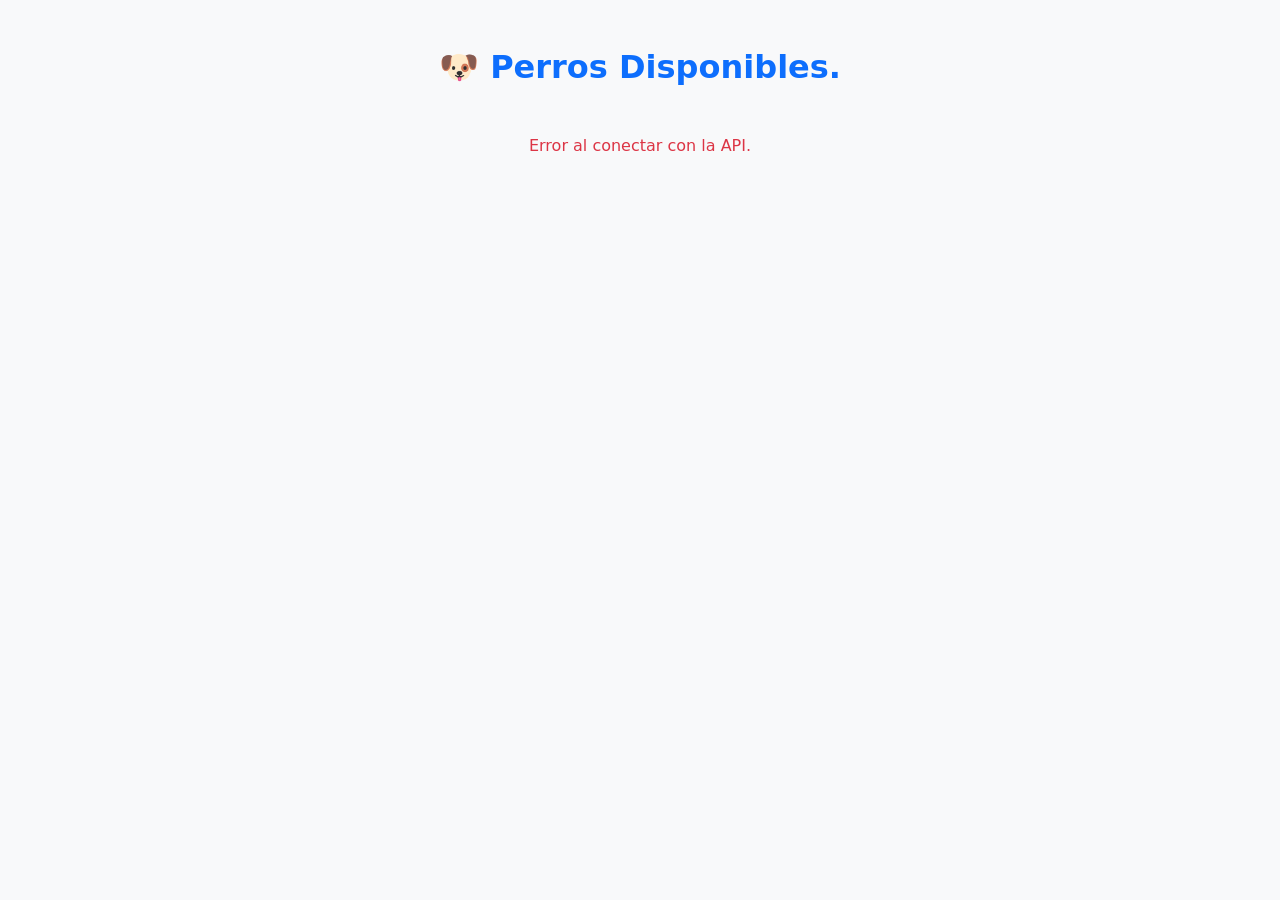
==== animales.html @ 5e803bbc "Se realizo la implementación dela API de perros de thedogapi y su visualización" ====
<!DOCTYPE html>
<html lang="es">
<head>
    <meta charset="UTF-8">
    <meta name="viewport" content="width=device-width, initial-scale=1.0">
    <title>Mascotas.</title>
    <link href="https://cdn.jsdelivr.net/npm/bootstrap@5.3.0/dist/css/bootstrap.min.css" rel="stylesheet">
    <link rel="stylesheet" href="css/perros.css">
    <script src="https://cdn.jsdelivr.net/npm/bootstrap@5.3.0/dist/js/bootstrap.bundle.min.js"></script>
    <script src="js/perros.js"></script>
</head>
<body class="bg-light">

    <div class="container mt-5">
        <h2 class="text-center mb-5 fw-bold text-primary">🐶 Perros Disponibles.</h2>
        
        <div id="contenedor-perros" class="row row-cols-1 row-cols-sm-2 row-cols-md-3 row-cols-lg-4 g-4">
            <div class="text-center w-100 my-5">
                <div class="spinner-border text-primary" role="status"></div>
                <p>Cargando perritos...</p>
            </div>
        </div>
    </div>
</body>
</html>
---- css/perros.css ----
.card-img-top {
    width: 100%;
    height: 200px;   
    object-fit: cover;  
    object-position: center;
}

.card {
    height: 100%;    
    transition: transform 0.2s;
}

.card:hover {
    transform: scale(1.02);
    box-shadow: 0 10px 20px rgba(0,0,0,0.1) ;
}

.card-body {
    display: flex;
    flex-direction: column;
    justify-content: space-between; 
}
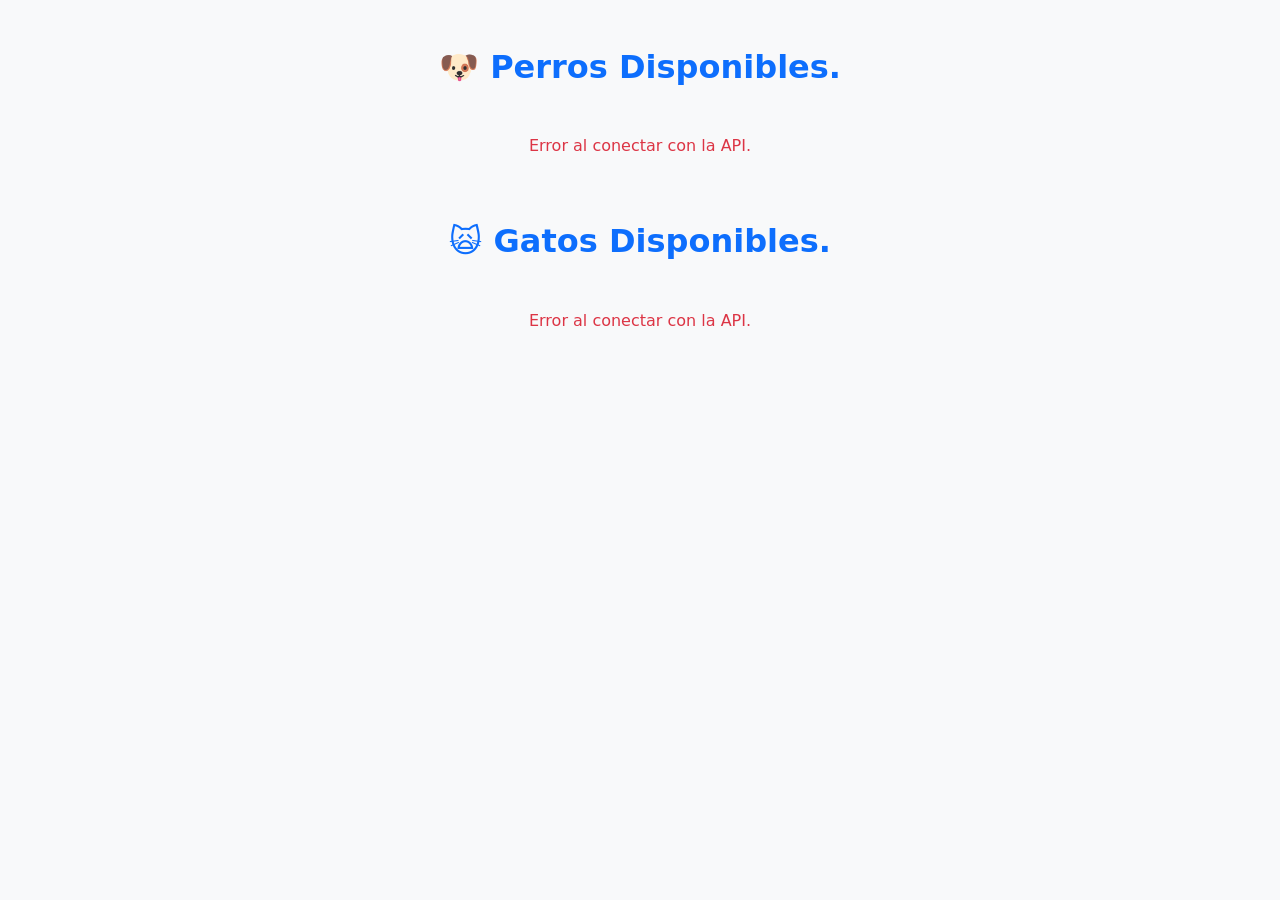
==== commit 0d662ffa: "Se agrega el API de los gatos de thecatapi con su visualizacion" ====
--- a/animales.html
+++ b/animales.html
@@ -6,8 +6,10 @@
     <title>Mascotas.</title>
     <link href="https://cdn.jsdelivr.net/npm/bootstrap@5.3.0/dist/css/bootstrap.min.css" rel="stylesheet">
     <link rel="stylesheet" href="css/perros.css">
+    <link rel="stylesheet" href="css/gatos.css">
     <script src="https://cdn.jsdelivr.net/npm/bootstrap@5.3.0/dist/js/bootstrap.bundle.min.js"></script>
     <script src="js/perros.js"></script>
+    <script src="js/gatos.js"></script>
 </head>
 <body class="bg-light">
 
@@ -21,5 +23,17 @@
             </div>
         </div>
     </div>
+
+    <div class="container mt-5">
+        <h2 class="text-center mb-5 fw-bold text-primary">🙀 Gatos Disponibles.</h2>
+        
+        <div id="contenedor-gatos" class="row row-cols-1 row-cols-sm-2 row-cols-md-3 row-cols-lg-4 g-4">
+            <div class="text-center w-100 my-5">
+                <div class="spinner-border text-primary" role="status"></div>
+                <p>Cargando gatitos...</p>
+            </div>
+        </div>
+    </div>
+
 </body>
 </html>
--- a/css/gatos.css
+++ b/css/gatos.css
@@ -0,0 +1,23 @@
+.card-img-top {
+    width: 100%;
+    height: 200px;   
+    object-fit: cover;  
+    object-position: center;
+}
+
+.card {
+    height: 100%;    
+    transition: transform 0.2s;
+}
+
+.card:hover {
+    transform: scale(1.02);
+    box-shadow: 0 10px 20px rgba(0,0,0,0.1) ;
+}
+
+.card-body {
+    display: flex;
+    flex-direction: column;
+    justify-content: space-between; 
+}
+
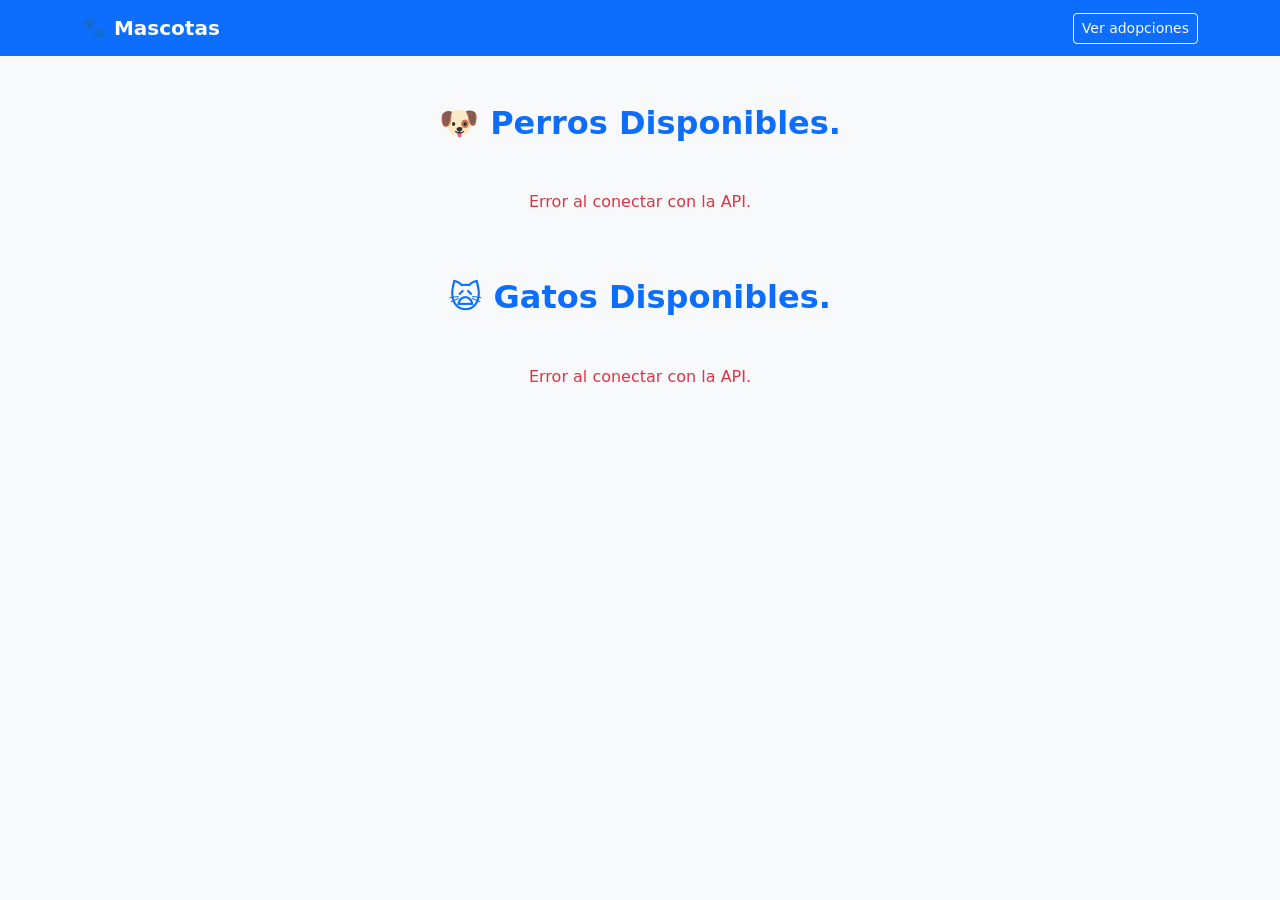
==== commit cdbad169: "Agregue un mensaje modal, que informacion se guarde en el local storage y una lista de adopciones" ====
--- a/animales.html
+++ b/animales.html
@@ -10,8 +10,19 @@
     <script src="https://cdn.jsdelivr.net/npm/bootstrap@5.3.0/dist/js/bootstrap.bundle.min.js"></script>
     <script src="js/perros.js"></script>
     <script src="js/gatos.js"></script>
+    <script src="js/adopcion.js" defer></script>
 </head>
 <body class="bg-light">
+
+    <nav class="navbar navbar-dark bg-primary">
+        <div class="container">
+            <span class="navbar-brand fw-bold">🐾 Mascotas</span>
+            <a href="listaadopciones.html" class="btn btn-outline-light btn-sm">
+            Ver adopciones
+        </a>
+        </div>
+    </nav>
+
 
     <div class="container mt-5">
         <h2 class="text-center mb-5 fw-bold text-primary">🐶 Perros Disponibles.</h2>
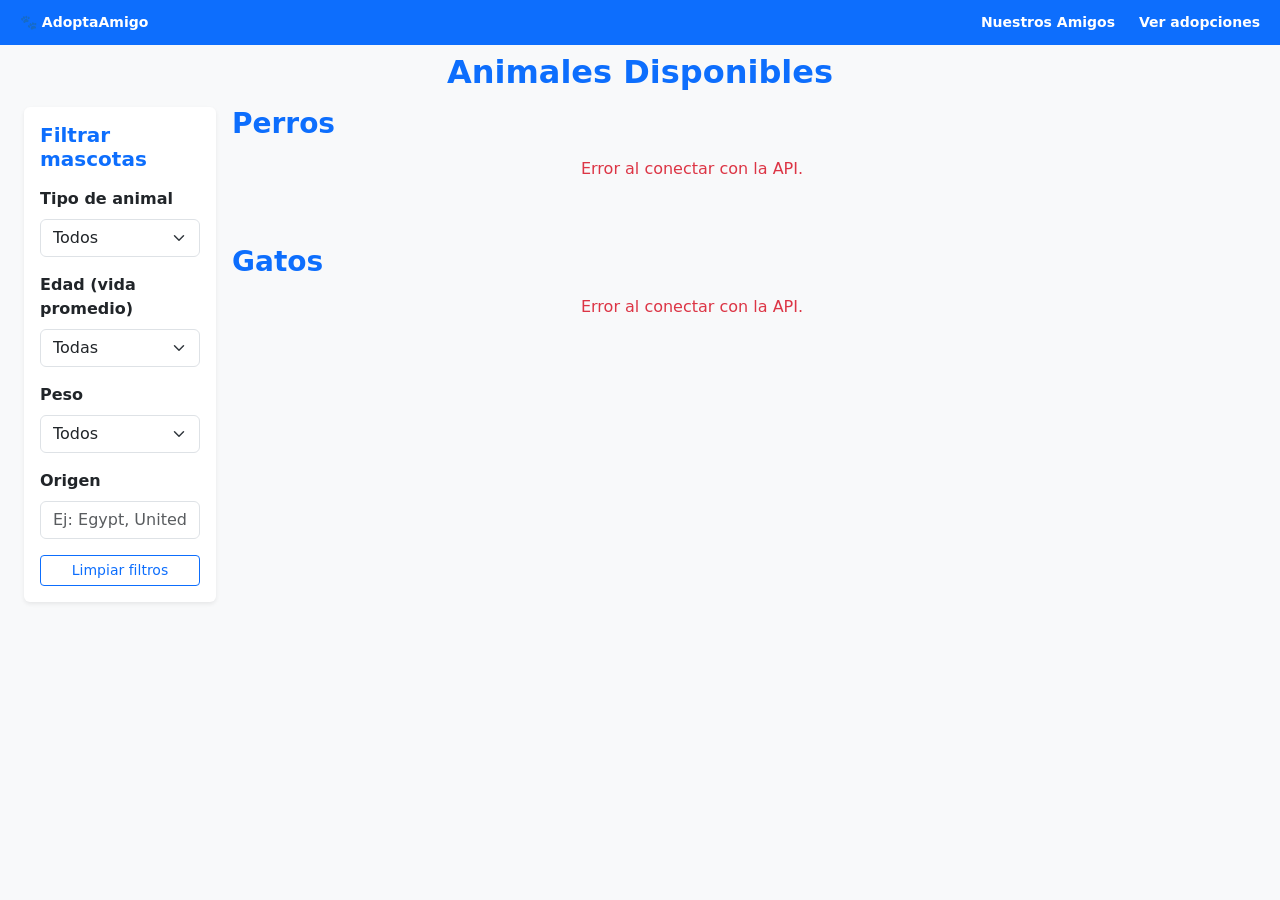
==== commit e46e49d4: "Cambios finales" ====
--- a/animales.html
+++ b/animales.html
@@ -10,39 +10,115 @@
     <script src="https://cdn.jsdelivr.net/npm/bootstrap@5.3.0/dist/js/bootstrap.bundle.min.js"></script>
     <script src="js/perros.js"></script>
     <script src="js/gatos.js"></script>
+    <script src="js/filtros.js" defer></script>
+    <script src="js/detalles.js" defer></script>
     <script src="js/adopcion.js" defer></script>
+    <style>
+        .filtros-sticky {
+            position: sticky;
+            top: 1.5rem;
+            max-height: calc(100vh - 2rem);
+        }
+
+        .filtros-sidebar {
+            max-height: calc(100vh - 2rem);
+            overflow-y: auto;
+        }
+
+        @media (max-width: 991.98px) {
+            .filtros-sticky {
+                position: static;
+                max-height: none;
+            }
+
+            .filtros-sidebar {
+                max-height: none;
+                overflow-y: visible;
+            }
+        }
+    </style>
 </head>
 <body class="bg-light">
 
     <nav class="navbar navbar-dark bg-primary">
-        <div class="container">
-            <span class="navbar-brand fw-bold">🐾 Mascotas</span>
-            <a href="listaadopciones.html" class="btn btn-outline-light btn-sm">
+        <div class="container-fluid gap-2">
+            <a href="index.html" class="btn btn-sm fw-bold text-white bg-transparent border-0">🐾 AdoptaAmigo</a>
+            <a href="animales.html" class="btn btn-sm fw-bold text-white bg-transparent border-0 ms-auto">Nuestros Amigos</a>
+            <a href="listaadopciones.html" class="btn btn-sm fw-bold text-white bg-transparent border-0">
             Ver adopciones
         </a>
         </div>
     </nav>
 
 
-    <div class="container mt-5">
-        <h2 class="text-center mb-5 fw-bold text-primary">🐶 Perros Disponibles.</h2>
-        
-        <div id="contenedor-perros" class="row row-cols-1 row-cols-sm-2 row-cols-md-3 row-cols-lg-4 g-4">
-            <div class="text-center w-100 my-5">
-                <div class="spinner-border text-primary" role="status"></div>
-                <p>Cargando perritos...</p>
-            </div>
-        </div>
-    </div>
+    <div class="container-fluid mt-2 px-2 px-md-3 px-lg-4">
+        <h2 class="text-center mb-3 fw-bold text-primary">Animales Disponibles</h2>
 
-    <div class="container mt-5">
-        <h2 class="text-center mb-5 fw-bold text-primary">🙀 Gatos Disponibles.</h2>
-        
-        <div id="contenedor-gatos" class="row row-cols-1 row-cols-sm-2 row-cols-md-3 row-cols-lg-4 g-4">
-            <div class="text-center w-100 my-5">
-                <div class="spinner-border text-primary" role="status"></div>
-                <p>Cargando gatitos...</p>
-            </div>
+        <div class="row g-3 align-items-start">
+            <aside class="col-12 col-lg-3 col-xl-2 filtros-sticky">
+                <div class="card shadow-sm border-0 filtros-sidebar">
+                    <div class="card-body">
+                        <h5 class="fw-bold text-primary mb-3">Filtrar mascotas</h5>
+                        <div class="d-grid gap-3">
+                            <div>
+                                <label for="filtro-tipo" class="form-label fw-semibold">Tipo de animal</label>
+                                <select id="filtro-tipo" class="form-select">
+                                    <option value="todos">Todos</option>
+                                    <option value="perro">Perros</option>
+                                    <option value="gato">Gatos</option>
+                                </select>
+                            </div>
+                            <div>
+                                <label for="filtro-edad" class="form-label fw-semibold">Edad (vida promedio)</label>
+                                <select id="filtro-edad" class="form-select">
+                                    <option value="todas">Todas</option>
+                                    <option value="corta">Corta (hasta 10 anios)</option>
+                                    <option value="media">Media (11 a 14 anios)</option>
+                                    <option value="larga">Larga (15+ anios)</option>
+                                </select>
+                            </div>
+                            <div>
+                                <label for="filtro-peso" class="form-label fw-semibold">Peso</label>
+                                <select id="filtro-peso" class="form-select">
+                                    <option value="todos">Todos</option>
+                                    <option value="chico">Chico</option>
+                                    <option value="mediano">Mediano</option>
+                                    <option value="grande">Grande</option>
+                                </select>
+                            </div>
+                            <div>
+                                <label for="filtro-origen" class="form-label fw-semibold">Origen</label>
+                                <input id="filtro-origen" type="text" class="form-control" placeholder="Ej: Egypt, United States...">
+                            </div>
+                            <button id="btn-limpiar-filtros" class="btn btn-outline-primary btn-sm">Limpiar filtros</button>
+                        </div>
+                    </div>
+                </div>
+            </aside>
+
+            <section class="col-12 col-lg-9">
+                <div id="seccion-perros" class="mb-5">
+                    <h3 class="fw-bold text-primary mb-3">Perros</h3>
+                    <div id="contenedor-perros" class="row row-cols-1 row-cols-sm-2 row-cols-md-3 row-cols-xl-4 g-4">
+                        <div class="text-center w-100 my-5">
+                            <div class="spinner-border text-primary" role="status"></div>
+                            <p>Cargando perritos...</p>
+                        </div>
+                    </div>
+                </div>
+
+                <div id="seccion-gatos">
+                    <h3 class="fw-bold text-primary mb-3">Gatos</h3>
+                    <div id="contenedor-gatos" class="row row-cols-1 row-cols-sm-2 row-cols-md-3 row-cols-xl-4 g-4">
+                        <div class="text-center w-100 my-5">
+                            <div class="spinner-border text-primary" role="status"></div>
+                            <p>Cargando gatitos...</p>
+                        </div>
+                    </div>
+                </div>
+
+                <div id="paginacion-mascotas" class="mt-4"></div>
+            </section>
         </div>
     </div>
 
